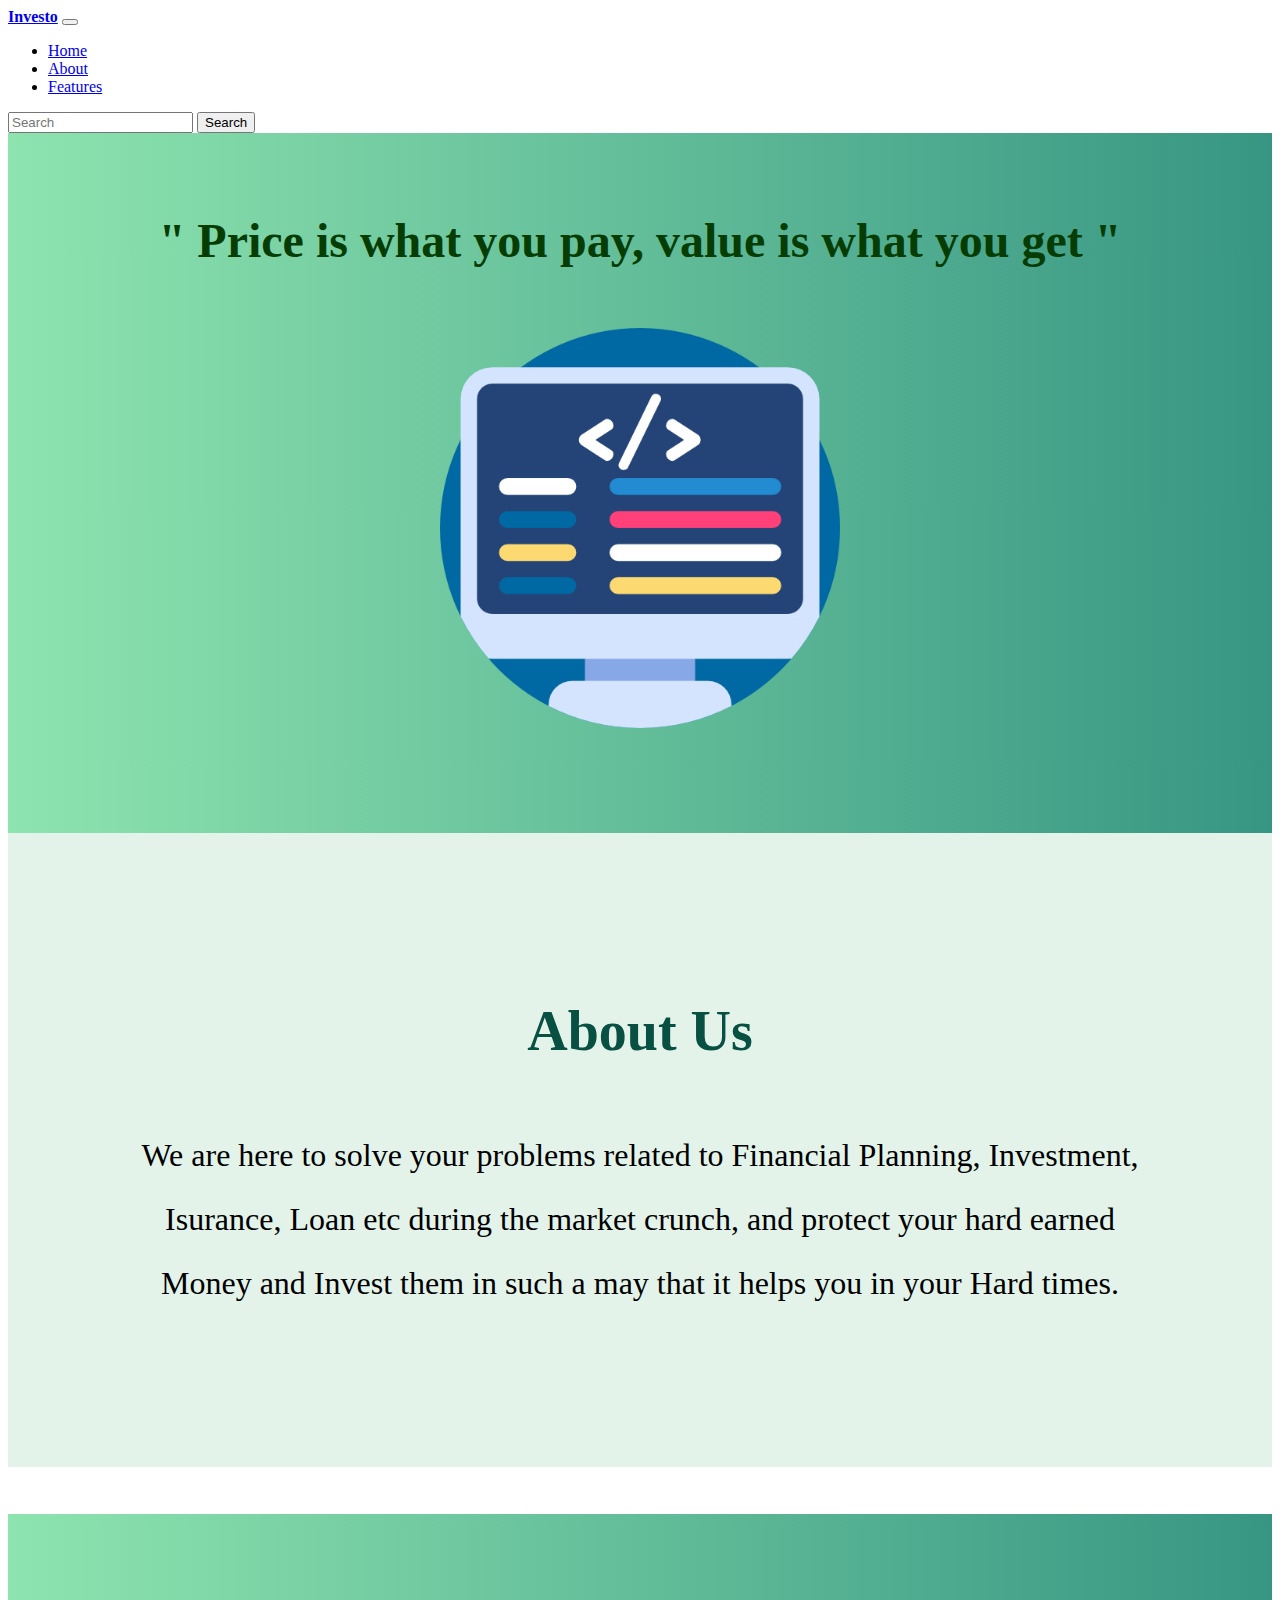
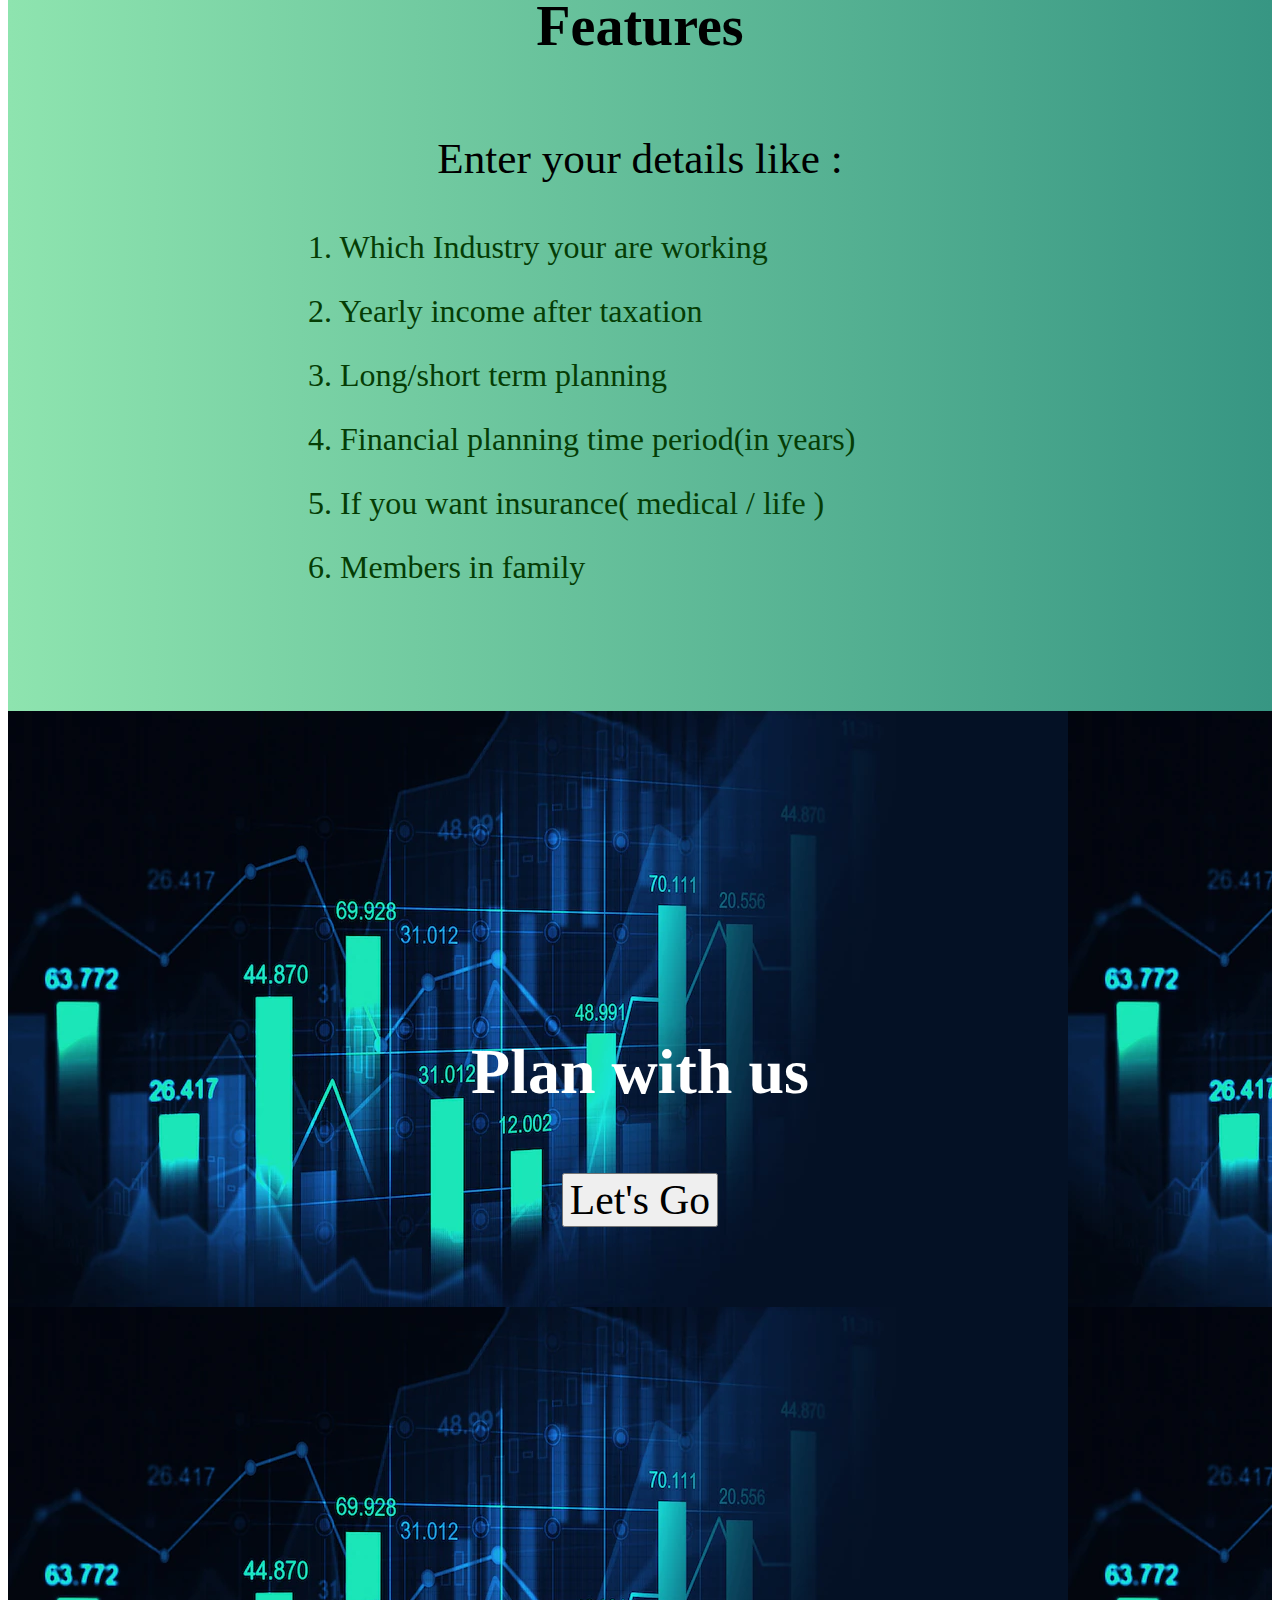
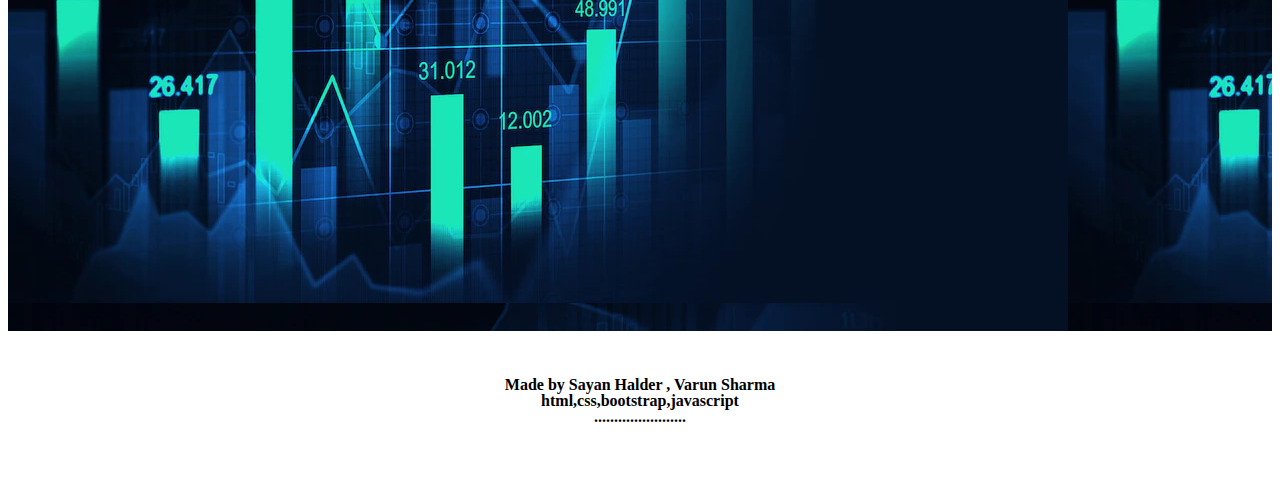
==== page.html @ 70590de7 "this is our first commit till front pages" ====
<!doctype html>
<html lang="en">
  <head>
    <meta charset="utf-8">
    <meta name="viewport" content="width=device-width, initial-scale=1">
    <title>Home</title>
    <link href="https://cdn.jsdelivr.net/npm/bootstrap@5.2.2/dist/css/bootstrap.min.css" rel="stylesheet" integrity="sha384-Zenh87qX5JnK2Jl0vWa8Ck2rdkQ2Bzep5IDxbcnCeuOxjzrPF/et3URy9Bv1WTRi" crossorigin="anonymous">
    <link rel="stylesheet" href="style1.css">
  </head>
  <body>

    <!-- navbar section -->
    <nav class="navbar navbar-expand-lg bg-light">
        <div class="container-fluid">
            <a class="navbar-brand" href="#"><strong>Investo</strong></a>
            <button class="navbar-toggler" type="button" data-bs-toggle="collapse" data-bs-target="#navbarSupportedContent" aria-controls="navbarSupportedContent" aria-expanded="false" aria-label="Toggle navigation">
                <span class="navbar-toggler-icon"></span>
            </button>
            <div class="collapse navbar-collapse" id="navbarSupportedContent">
                <ul class="navbar-nav me-auto mb-2 mb-lg-0">
                    <li class="nav-item">
                        <a class="nav-link active" aria-current="page" href="#">Home</a>
                    </li>
                    <li class="nav-item">
                        <a class="nav-link" href="#">About</a>
                    </li>
                    <li class="nav-item">
                        <a class="nav-link" href="#">Features</a>
                    </li>
                </ul>
                <form class="d-flex" role="search">
                    <input class="form-control me-2" type="search" placeholder="Search" aria-label="Search">
                    <button class="btn btn-outline-success" type="submit">Search</button>
                </form>
            </div>
        </div>
    </nav>

    <!-- title section -->
    <div class="title-section">
        <div class="div-both">
            <h1 class="quote">" Price is what you pay, value is what you get "</h1>
            <img class="img1" src="/images/coding.png" alt="image1">
        </div>
    </div>

    <!-- information section -->
    <div class="info-section">
        <h2 class="about"><strong>About Us</strong></h2>
        <p class="about-us">We are here to solve your problems related to Financial Planning, Investment, Isurance, Loan etc during the market crunch, and protect your hard earned Money and Invest them in such a may that it helps you in your Hard times.</p>
    </div>

    <!-- features section -->

    <div class="feat-section">
        <div class="head-feat">
            <h2 class="feat-feat"><strong>Features</strong></h2>
            <P class="feat-p">Enter your details like :</P>
        </div>
        <div class="list-feat">
            <ul style="list-style-type: none;">
                <li>1. Which Industry your are working </li>
                <li>2. Yearly income after taxation</li>
                <li>3. Long/short term planning</li>
                <li>4. Financial planning time period(in years)</li>
                <li>5. If you want insurance( medical / life )</li>
                <li>6. Members in family</li>
            </ul>
        </div>
    </div>

    <!-- photo section -->

    <div class="img-tech">
        <!-- <img class="img-tech" src="/images/invest (2).jpg" alt=""> -->
        <h3><strong>Plan with us</strong></h3>
        <button type="button" class="btn btn-light btn-lg">Let's Go</button>
    </div>

    <footer>
        <p><strong>Made by Sayan Halder , Varun Sharma <br> html,css,bootstrap,javascript <br> .......................</strong></p>
    </footer>
    <script src="https://cdn.jsdelivr.net/npm/bootstrap@5.2.2/dist/js/bootstrap.bundle.min.js" integrity="sha384-OERcA2EqjJCMA+/3y+gxIOqMEjwtxJY7qPCqsdltbNJuaOe923+mo//f6V8Qbsw3" crossorigin="anonymous"></script>
  </body>
</html>
---- style1.css ----
.title-section
{
    background: linear-gradient(to right, #8ee4af, #379683);
    height: 700px;
    width: 100%;
    text-align: center;
}

.quote{
    display: inline;
    font-family: 'Alkalami', serif;
    font-size: 3rem;
    color: rgb(5, 61, 5);
    padding: 50px;
    width: 100px;
    position: relative;
    top: 80px;
}

.img1
{
    display: inline;
    width: 400px;
    margin: 30px;
    position: relative;
    top: 110px;
}
.info-section
{
    background-color: white;
}
.info-section
{
    padding: 120px;
    text-align: center;
    background-color: #e3f3e9;
}
.about
{
    color: #075042;
    font-size: 3.5rem;
    font-family: 'Alkalami', serif;
    margin-bottom: 60px;

}
.about-us
{
    font-family: 'Alkalami', serif;
    color: black;
    font-size: 2rem;
    line-height: 2;
}
.feat-section
{
    width: 100%;
    background: linear-gradient(to right, #8ee4af, #379683);
}
.head-feat
{
    text-align: center;
}
.feat-feat
{
    font-size: 3.5rem;
    font-family: 'Alkalami', serif;
    padding-bottom: 30px;
    padding-top: 80px;
}
.feat-p
{
    font-size: 2.7rem;
    font-family: 'Alkalami', serif;
    margin-bottom: 30px;
}
.list-feat
{
    color: rgb(5, 61, 5);
    font-size: 2rem;
    font-family: 'Alkalami', serif;
    position: relative;
    left: 260px;
    line-height: 2;
    padding-bottom: 80px;
}

.img-tech
{
    text-align: center;
    background-image: url("/images/invest\ \(2\).jpg");
    height: 700px;
    padding: 260px;
}
h3
{
    color: white;
    font-family: 'Alkalami', serif;
    font-size: 4rem;
}
.btn-lg
{
    font-size: 2.6rem;
    font-family: 'Alkalami', serif;
}

footer{
    text-align: center;
    line-height: 1;
    padding: 30px;
}
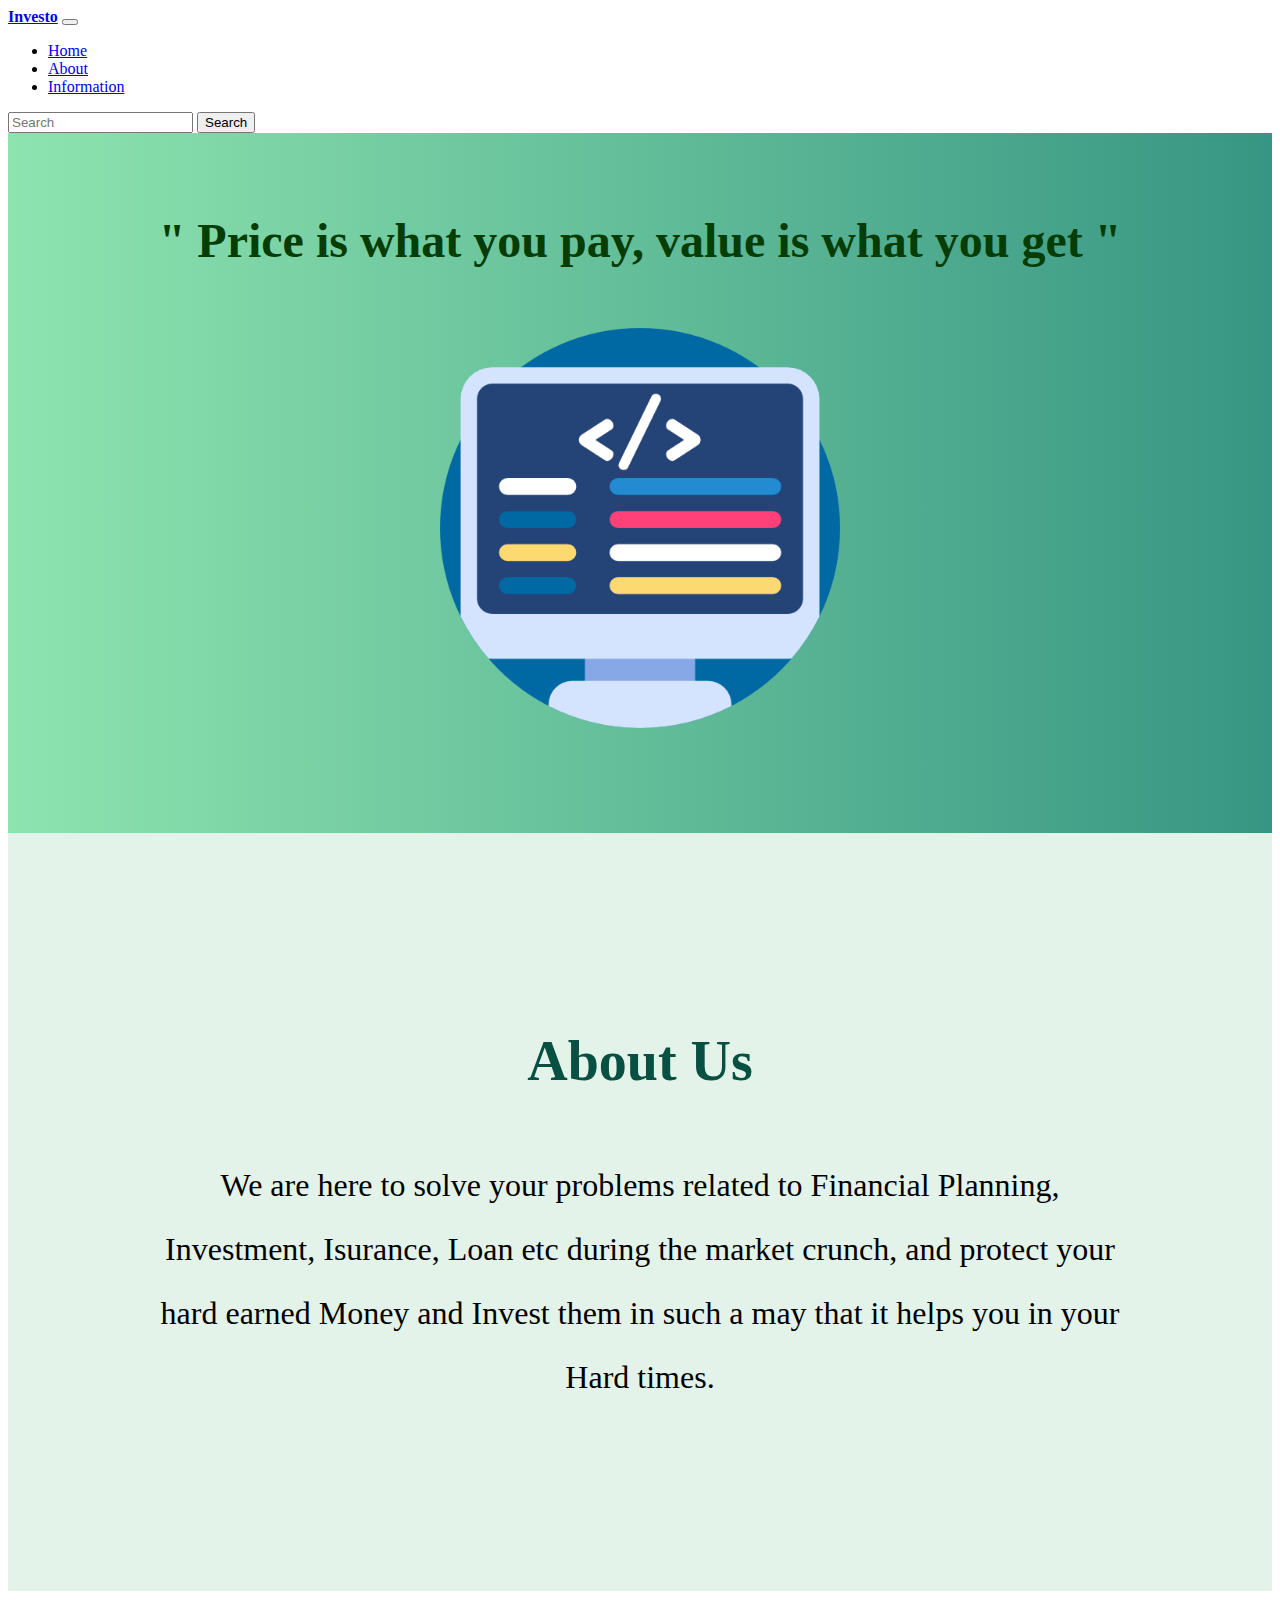
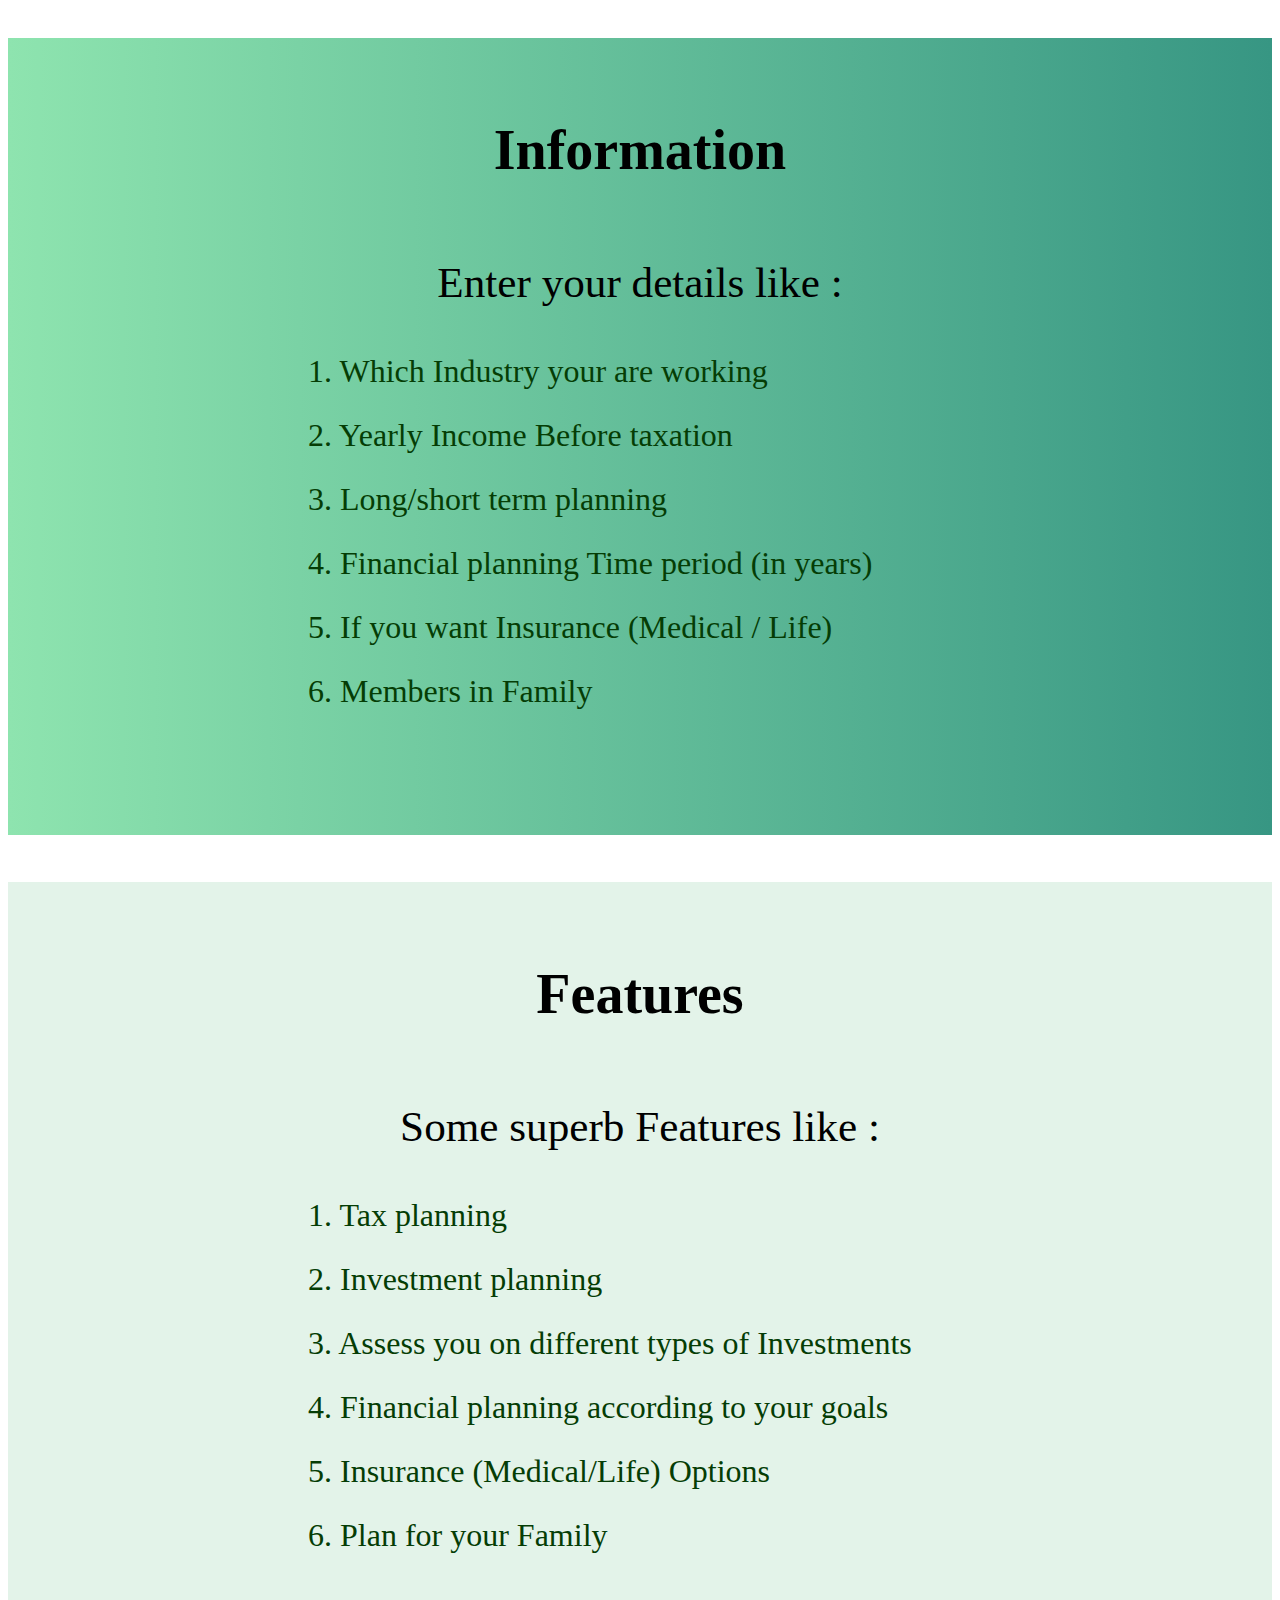
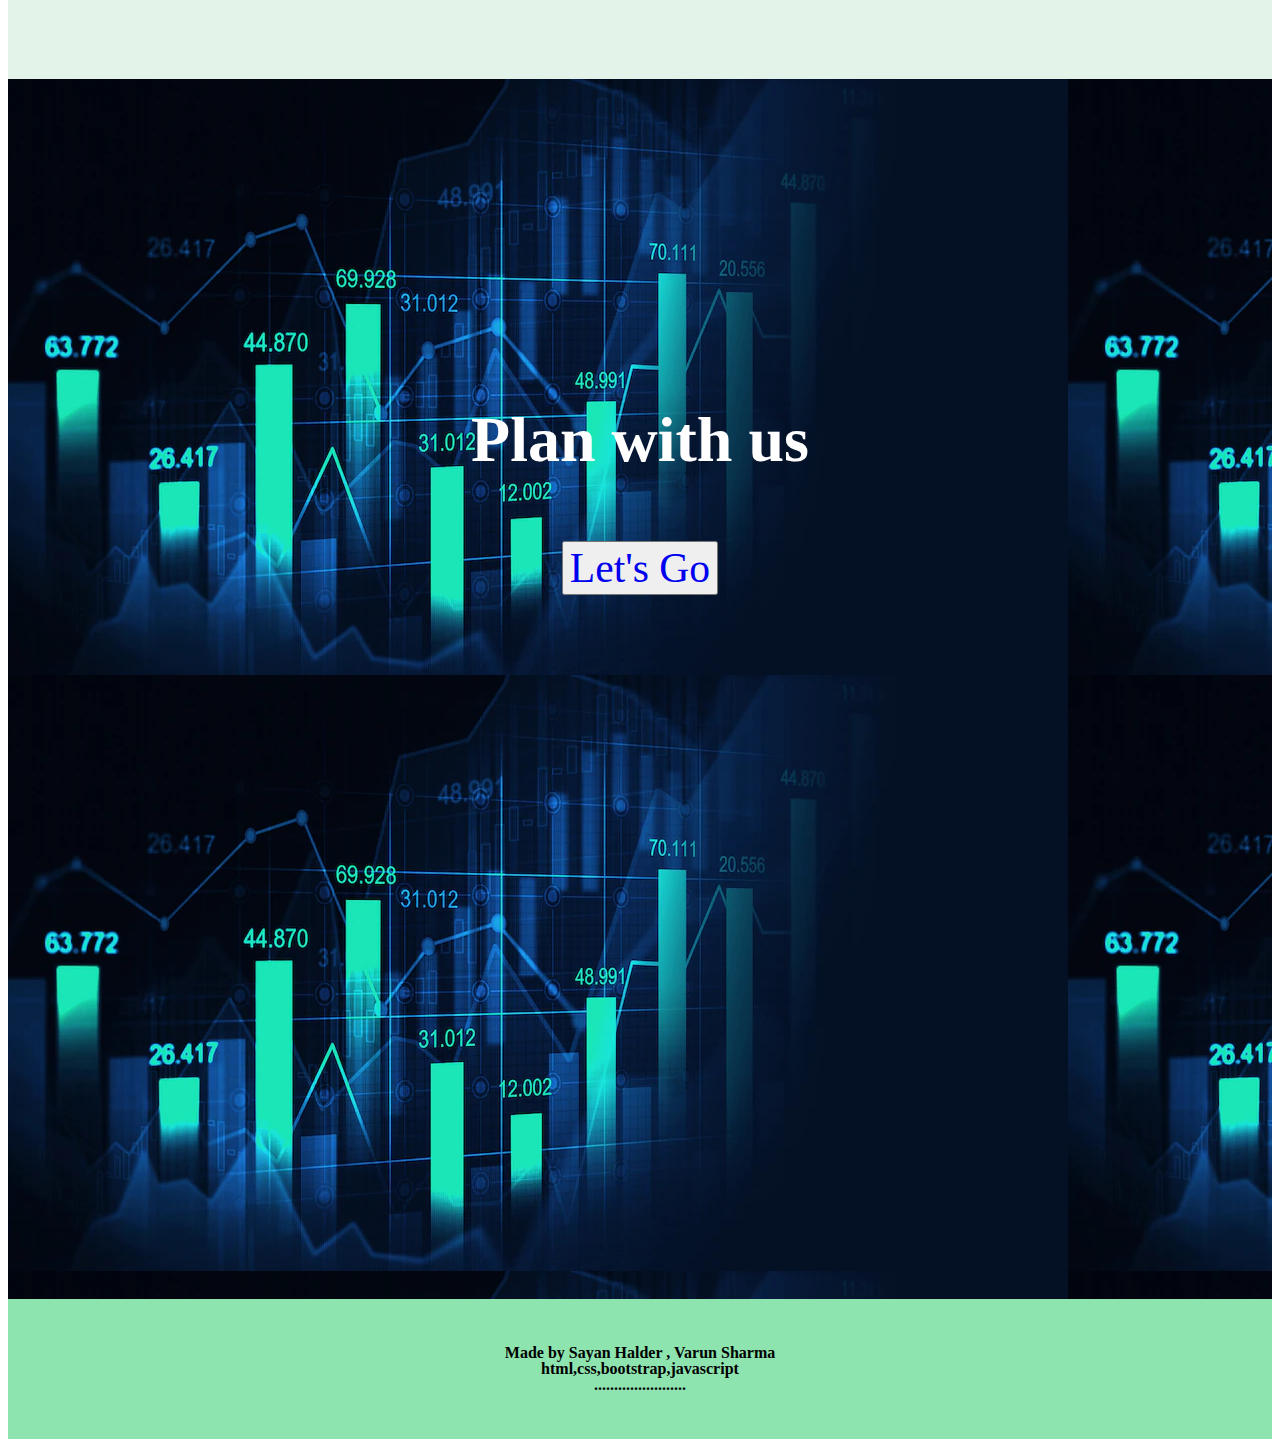
==== commit c08b45da: "new files with added features" ====
--- a/page.html
+++ b/page.html
@@ -3,7 +3,7 @@
   <head>
     <meta charset="utf-8">
     <meta name="viewport" content="width=device-width, initial-scale=1">
-    <title>Home</title>
+    <title>Investo</title>
     <link href="https://cdn.jsdelivr.net/npm/bootstrap@5.2.2/dist/css/bootstrap.min.css" rel="stylesheet" integrity="sha384-Zenh87qX5JnK2Jl0vWa8Ck2rdkQ2Bzep5IDxbcnCeuOxjzrPF/et3URy9Bv1WTRi" crossorigin="anonymous">
     <link rel="stylesheet" href="style1.css">
   </head>
@@ -25,7 +25,7 @@
                         <a class="nav-link" href="#">About</a>
                     </li>
                     <li class="nav-item">
-                        <a class="nav-link" href="#">Features</a>
+                        <a class="nav-link" href="#">Information</a>
                     </li>
                 </ul>
                 <form class="d-flex" role="search">
@@ -45,9 +45,28 @@
     </div>
 
     <!-- information section -->
-    <div class="info-section">
+    <div class="about-section">
         <h2 class="about"><strong>About Us</strong></h2>
         <p class="about-us">We are here to solve your problems related to Financial Planning, Investment, Isurance, Loan etc during the market crunch, and protect your hard earned Money and Invest them in such a may that it helps you in your Hard times.</p>
+    </div>
+
+    <!-- features section -->
+
+    <div class="info-section">
+        <div class="head-info">
+            <h2 class="info-info"><strong>Information</strong></h2>
+            <P class="info-p">Enter your details like :</P>
+        </div>
+        <div class="list-info">
+            <ul style="list-style-type: none;">
+                <li>1. Which Industry your are working </li>
+                <li>2. Yearly Income Before taxation</li>
+                <li>3. Long/short term planning</li>
+                <li>4. Financial planning Time period (in years)</li>
+                <li>5. If you want Insurance (Medical / Life)</li>
+                <li>6. Members in Family</li>
+            </ul>
+        </div>
     </div>
 
     <!-- features section -->
@@ -55,26 +74,27 @@
     <div class="feat-section">
         <div class="head-feat">
             <h2 class="feat-feat"><strong>Features</strong></h2>
-            <P class="feat-p">Enter your details like :</P>
+            <P class="feat-p">Some superb Features like :</P>
         </div>
         <div class="list-feat">
             <ul style="list-style-type: none;">
-                <li>1. Which Industry your are working </li>
-                <li>2. Yearly income after taxation</li>
-                <li>3. Long/short term planning</li>
-                <li>4. Financial planning time period(in years)</li>
-                <li>5. If you want insurance( medical / life )</li>
-                <li>6. Members in family</li>
+                <li>1. Tax planning </li>
+                <li>2. Investment planning</li>
+                <li>3. Assess you on different types of Investments</li>
+                <li>4. Financial planning according to your goals</li>
+                <li>5. Insurance (Medical/Life) Options</li>
+                <li>6. Plan for your Family</li>
             </ul>
         </div>
     </div>
+
 
     <!-- photo section -->
 
     <div class="img-tech">
         <!-- <img class="img-tech" src="/images/invest (2).jpg" alt=""> -->
         <h3><strong>Plan with us</strong></h3>
-        <button type="button" class="btn btn-light btn-lg">Let's Go</button>
+        <button type="button" class="btn btn-light btn-lg"><a href="plan.html" style="text-decoration: none ;">Let's Go</a></button>
     </div>
 
     <footer>
--- a/style1.css
+++ b/style1.css
@@ -1,3 +1,5 @@
+/* title section */
+
 .title-section
 {
     background: linear-gradient(to right, #8ee4af, #379683);
@@ -25,13 +27,12 @@
     position: relative;
     top: 110px;
 }
-.info-section
+
+/* about-section */
+
+.about-section
 {
-    background-color: white;
-}
-.info-section
-{
-    padding: 120px;
+    padding: 150px;
     text-align: center;
     background-color: #e3f3e9;
 }
@@ -50,11 +51,50 @@
     font-size: 2rem;
     line-height: 2;
 }
-.feat-section
+
+/* information section */
+
+.info-section
 {
     width: 100%;
     background: linear-gradient(to right, #8ee4af, #379683);
 }
+.head-info
+{
+    text-align: center;
+}
+.info-info
+{
+    font-size: 3.5rem;
+    font-family: 'Alkalami', serif;
+    padding-bottom: 30px;
+    padding-top: 80px;
+}
+.info-p
+{
+    font-size: 2.7rem;
+    font-family: 'Alkalami', serif;
+    margin-bottom: 30px;
+}
+.list-info
+{
+    color: rgb(5, 61, 5);
+    font-size: 2rem;
+    font-family: 'Alkalami', serif;
+    position: relative;
+    left: 260px;
+    line-height: 2;
+    padding-bottom: 80px;
+}
+
+/* features section */
+
+.feat-section
+{
+    width: 100%;
+    background-color: #e3f3e9;
+}
+
 .head-feat
 {
     text-align: center;
@@ -72,8 +112,7 @@
     font-family: 'Alkalami', serif;
     margin-bottom: 30px;
 }
-.list-feat
-{
+.list-feat{
     color: rgb(5, 61, 5);
     font-size: 2rem;
     font-family: 'Alkalami', serif;
@@ -82,6 +121,7 @@
     line-height: 2;
     padding-bottom: 80px;
 }
+/* photo section */
 
 .img-tech
 {
@@ -102,8 +142,12 @@
     font-family: 'Alkalami', serif;
 }
 
+/* footer section */
+
 footer{
     text-align: center;
     line-height: 1;
     padding: 30px;
+    color: black;
+    background-color: #8ee4af;
 }
